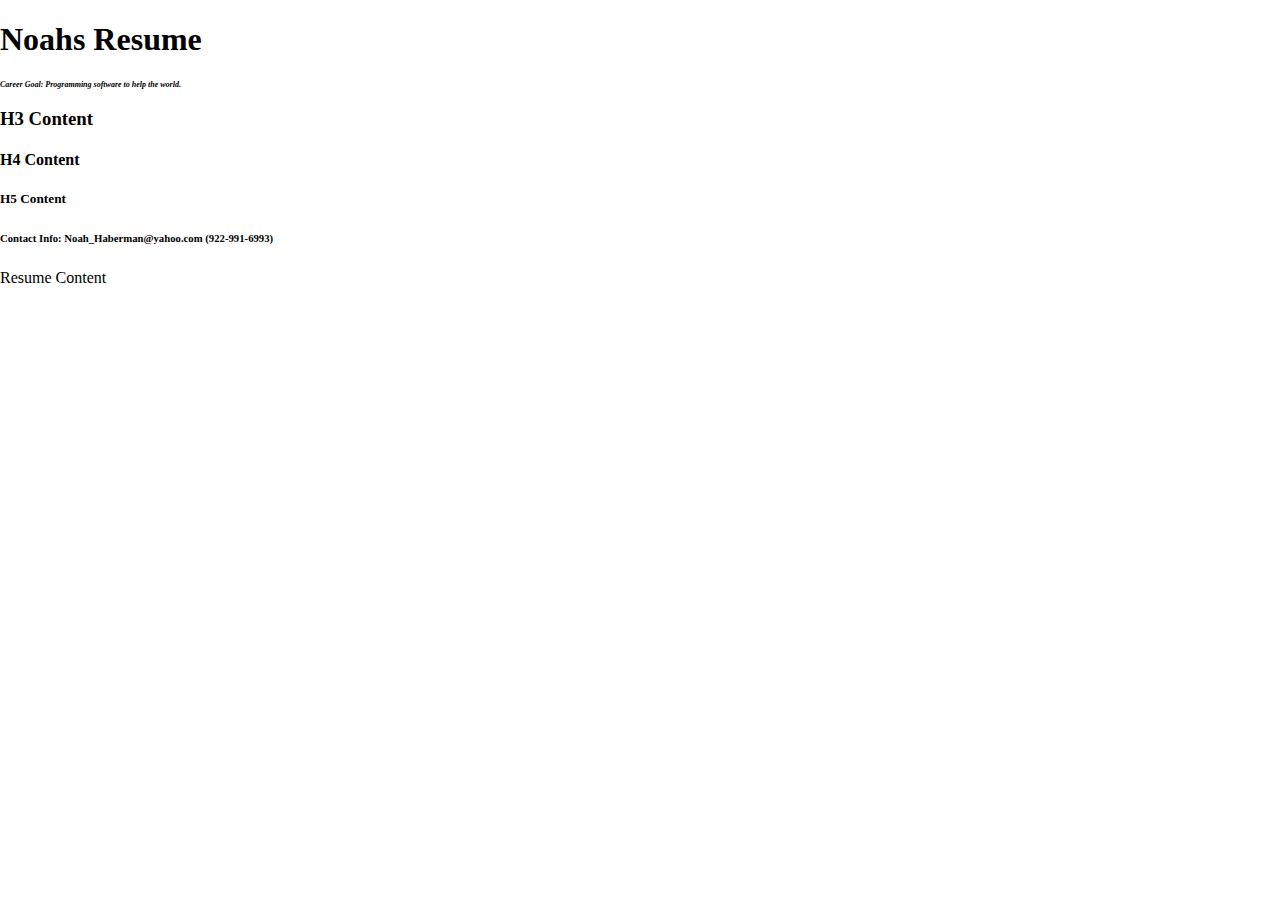
==== index.html @ 6249411a "update" ====
<!DOCTYPE html>
<html>
<head>
    <title>Noahs Resume</title>
    <meta charset="utf-8"/>
    <link rel="stylesheet" type="text/css" href="style.css"/>
</head>
    <body>
          <h1>Noahs Resume</h1>
        <h2><b><i>Career Goal: Programming software to help the world.</i></b></h2>
          <h3>H3 Content</h3>
          <h4>H4 Content</h4>
          <h5>H5 Content</h5>
          <h6>Contact Info: Noah_Haberman@yahoo.com (922-991-6993)</h6>
          <p>Resume Content</p>
    </body>
</html>
---- style.css ----
html, body {
    font-family: Georgia, serif;
    margin: 0;
    width: 100%;
    height: 100%;
}

h1 {
      font-size 40px;
}

p {
    max-width: 65%;
    min-width: 500px;
}

h2 {
    text-align: left;
    font-size: 0.5rem;
}

div {
     padding-right: 30px;
     height: 100%;
     width: 100%;
}

video {
       background-color: #000000;
       border: 2px solid black;
}

.container {
        display: flex;
}

.main {
        padding-left: 30px;
        min-width: 75%;
}

.nav {
      background-color: #FFEE00;
      max-width: 25%;
      min-width: 140px;
      flex: 1;
}

.nav h1 {
         padding-left: 20px;
}
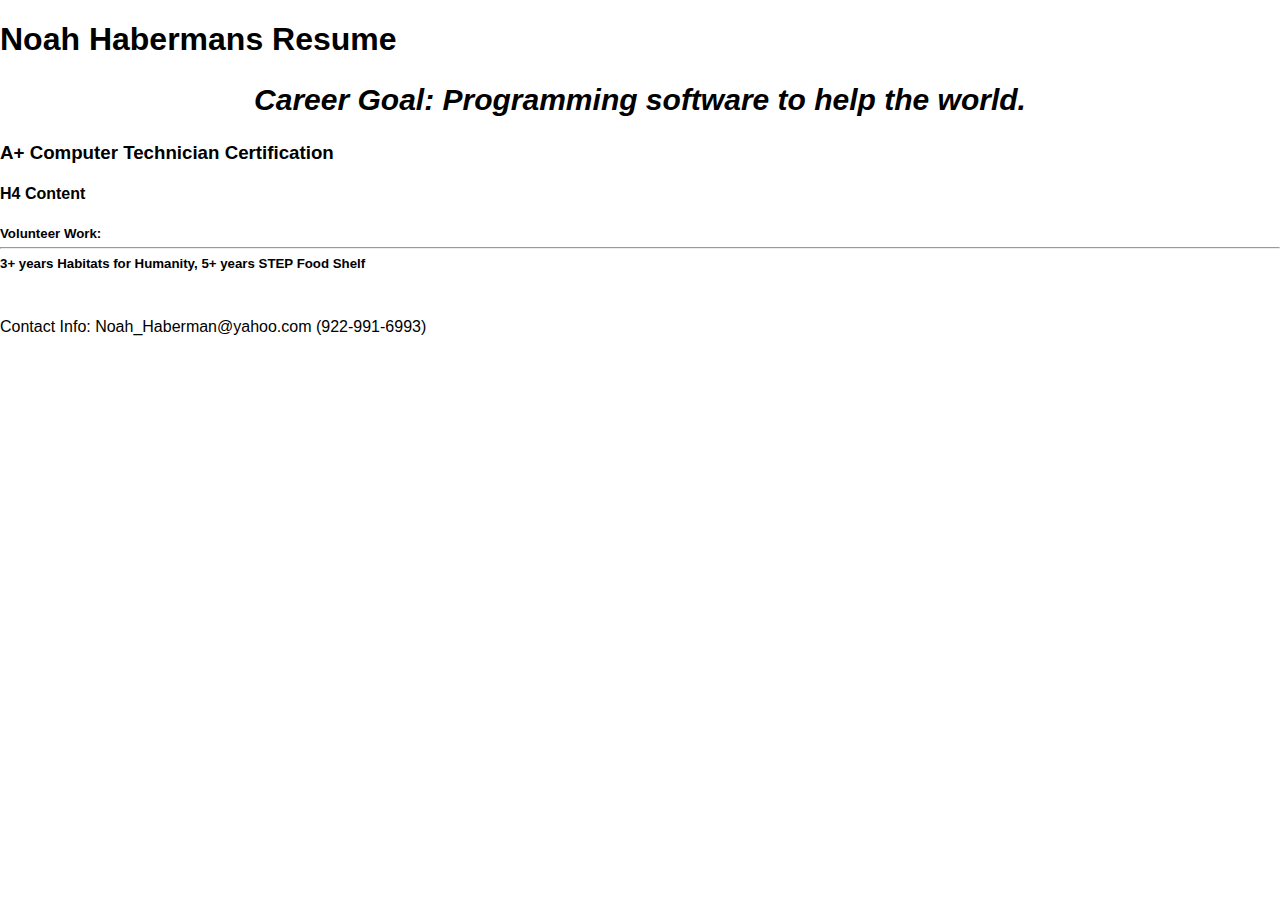
==== commit a6c9b867: "update" ====
--- a/index.html
+++ b/index.html
@@ -6,13 +6,13 @@
     <link rel="stylesheet" type="text/css" href="style.css"/>
 </head>
     <body>
-          <h1>Noahs Resume</h1>
+          <h1>Noah Habermans Resume</h1>
         <h2><b><i>Career Goal: Programming software to help the world.</i></b></h2>
-          <h3>H3 Content</h3>
+          <h3>A+ Computer Technician Certification</h3>
           <h4>H4 Content</h4>
-          <h5>H5 Content</h5>
-          <h6>Contact Info: Noah_Haberman@yahoo.com (922-991-6993)</h6>
-          <p>Resume Content</p>
+        <h5>Volunteer Work: <hr> 3+ years Habitats for Humanity, 5+ years STEP Food Shelf </h5>
+          <h6></h6>
+          <p>Contact Info: Noah_Haberman@yahoo.com (922-991-6993)</p>
     </body>
 </html>
 
--- a/style.css
+++ b/style.css
@@ -1,5 +1,6 @@
 html, body {
-    font-family: Georgia, serif;
+    
+    font-family: sans-serif;
     margin: 0;
     width: 100%;
     height: 100%;
@@ -10,42 +11,15 @@
 }
 
 p {
-    max-width: 65%;
+    max-width: 75%;
     min-width: 500px;
 }
 
 h2 {
-    text-align: left;
-    font-size: 0.5rem;
+    font-size: 30px;
+    text-align: center;
 }
 
-div {
-     padding-right: 30px;
-     height: 100%;
-     width: 100%;
+h6 {
+    font-size: 20px;
 }
-
-video {
-       background-color: #000000;
-       border: 2px solid black;
-}
-
-.container {
-        display: flex;
-}
-
-.main {
-        padding-left: 30px;
-        min-width: 75%;
-}
-
-.nav {
-      background-color: #FFEE00;
-      max-width: 25%;
-      min-width: 140px;
-      flex: 1;
-}
-
-.nav h1 {
-         padding-left: 20px;
-}
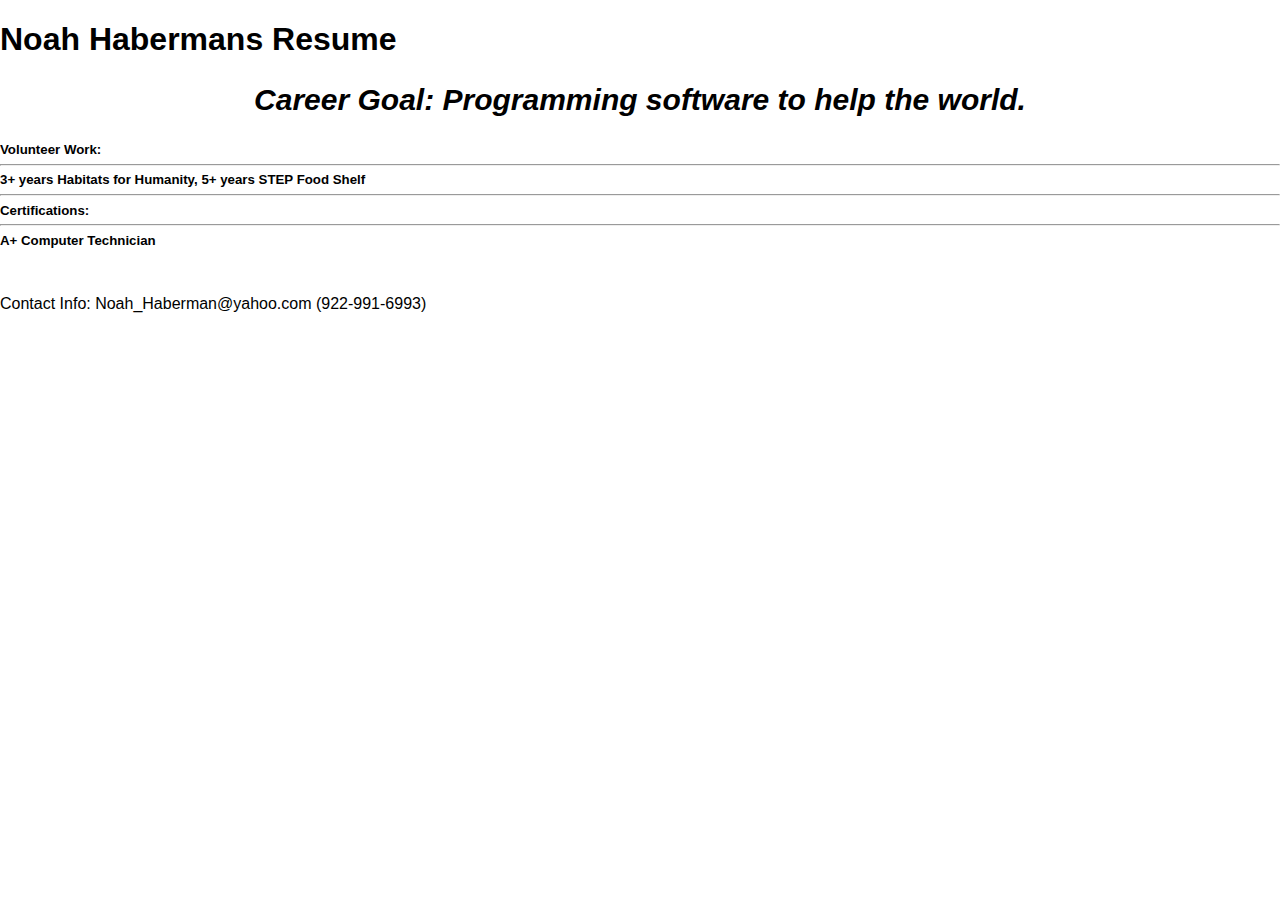
==== commit 17e959ec: "update" ====
--- a/index.html
+++ b/index.html
@@ -8,9 +8,9 @@
     <body>
           <h1>Noah Habermans Resume</h1>
         <h2><b><i>Career Goal: Programming software to help the world.</i></b></h2>
-          <h3>A+ Computer Technician Certification</h3>
-          <h4>H4 Content</h4>
-        <h5>Volunteer Work: <hr> 3+ years Habitats for Humanity, 5+ years STEP Food Shelf </h5>
+          <h3></h3>
+          <h4></h4>
+        <h5>Volunteer Work: <hr> 3+ years Habitats for Humanity, 5+ years STEP Food Shelf <hr>Certifications: <hr> A+ Computer Technician</h5>
           <h6></h6>
           <p>Contact Info: Noah_Haberman@yahoo.com (922-991-6993)</p>
     </body>
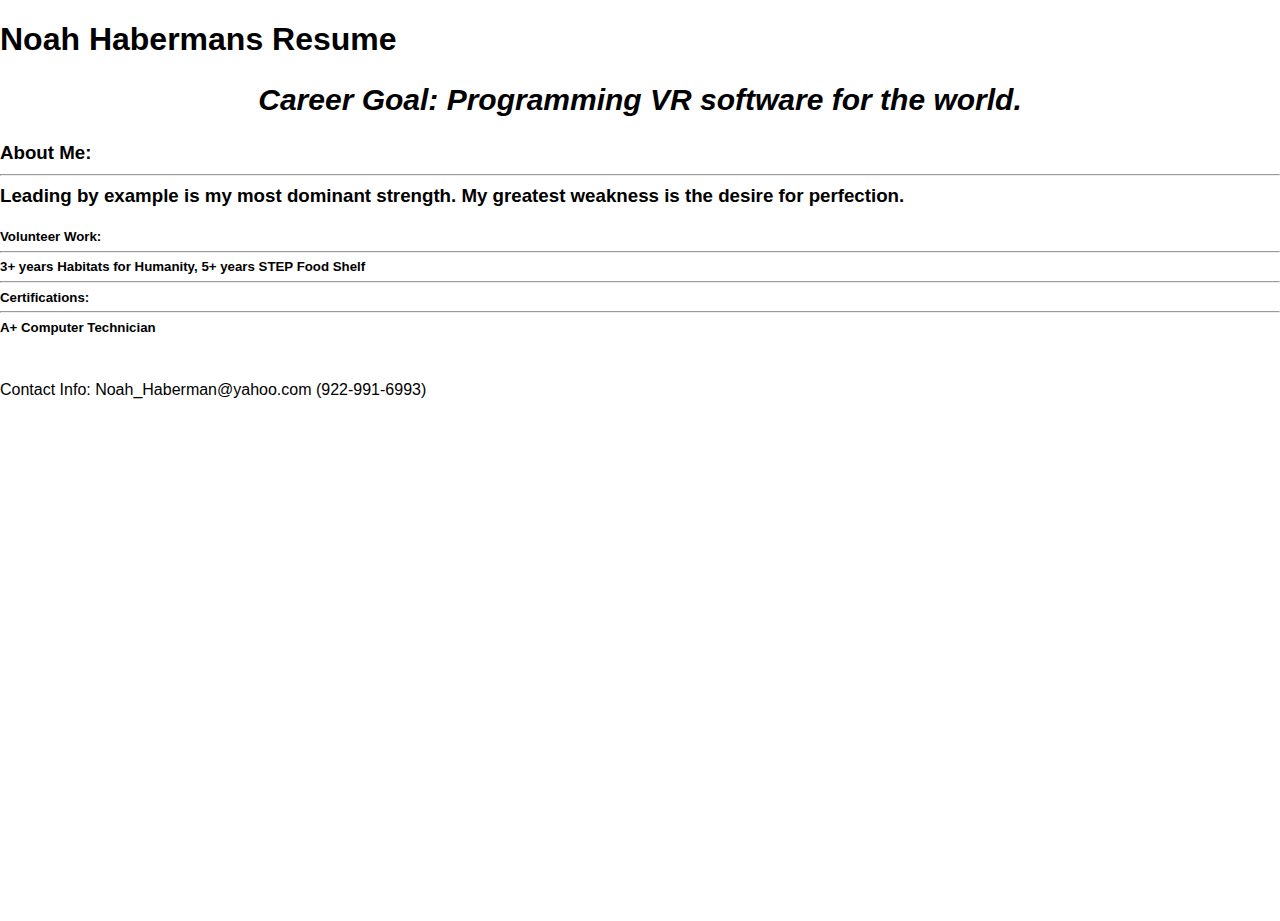
==== commit 2ed857b4: "update" ====
--- a/index.html
+++ b/index.html
@@ -7,8 +7,9 @@
 </head>
     <body>
           <h1>Noah Habermans Resume</h1>
-        <h2><b><i>Career Goal: Programming software to help the world.</i></b></h2>
-          <h3></h3>
+        <h2><b><i>Career Goal: Programming VR software for the world.</i></b></h2>
+          <h3>About Me: <hr> Leading by example is my most dominant strength.
+        My greatest weakness is the desire for perfection.</h3>
           <h4></h4>
         <h5>Volunteer Work: <hr> 3+ years Habitats for Humanity, 5+ years STEP Food Shelf <hr>Certifications: <hr> A+ Computer Technician</h5>
           <h6></h6>
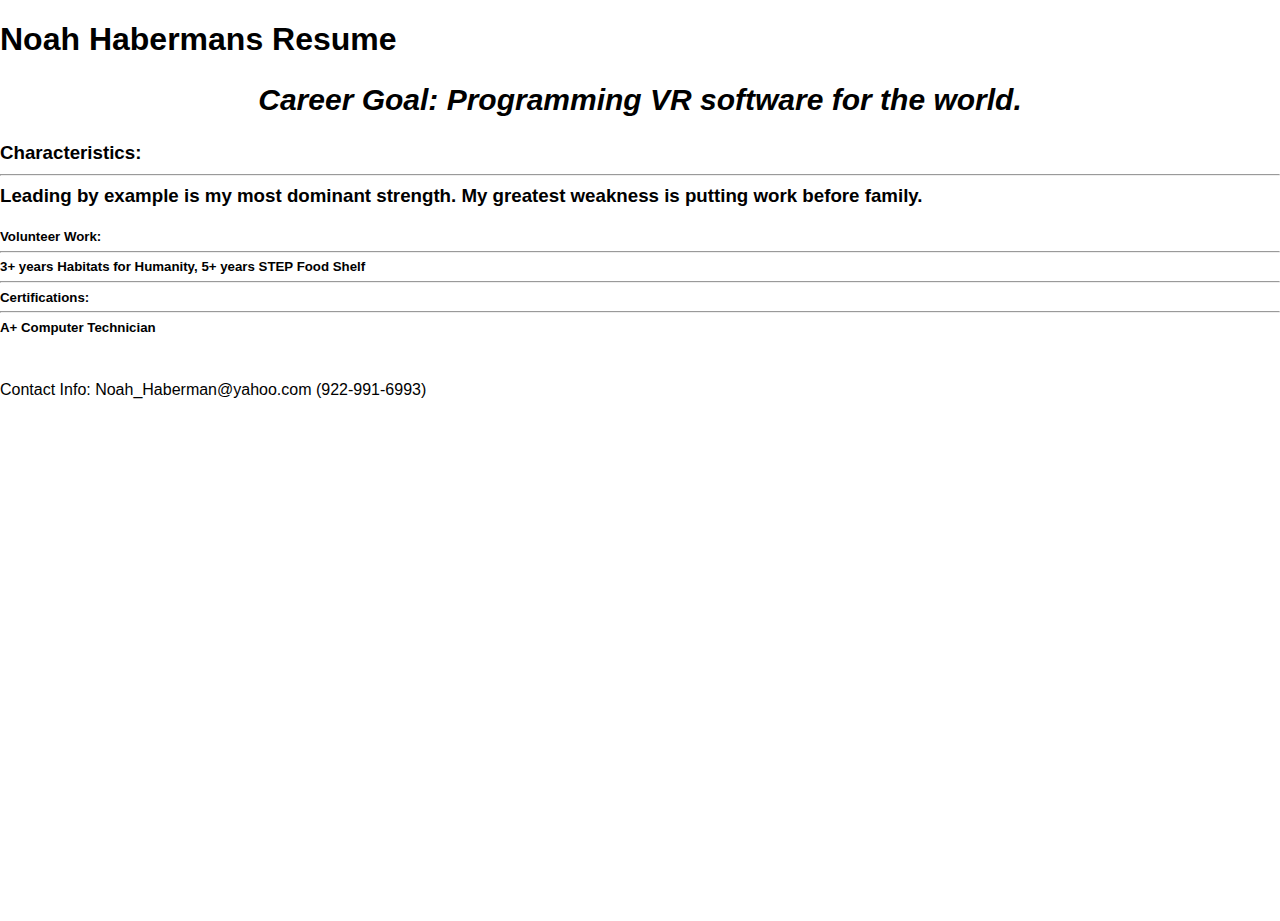
==== commit 6ed37e56: "update" ====
--- a/index.html
+++ b/index.html
@@ -8,8 +8,8 @@
     <body>
           <h1>Noah Habermans Resume</h1>
         <h2><b><i>Career Goal: Programming VR software for the world.</i></b></h2>
-          <h3>About Me: <hr> Leading by example is my most dominant strength.
-        My greatest weakness is the desire for perfection.</h3>
+          <h3>Characteristics: <hr> Leading by example is my most dominant strength.
+        My greatest weakness is putting work before family. </h3>
           <h4></h4>
         <h5>Volunteer Work: <hr> 3+ years Habitats for Humanity, 5+ years STEP Food Shelf <hr>Certifications: <hr> A+ Computer Technician</h5>
           <h6></h6>
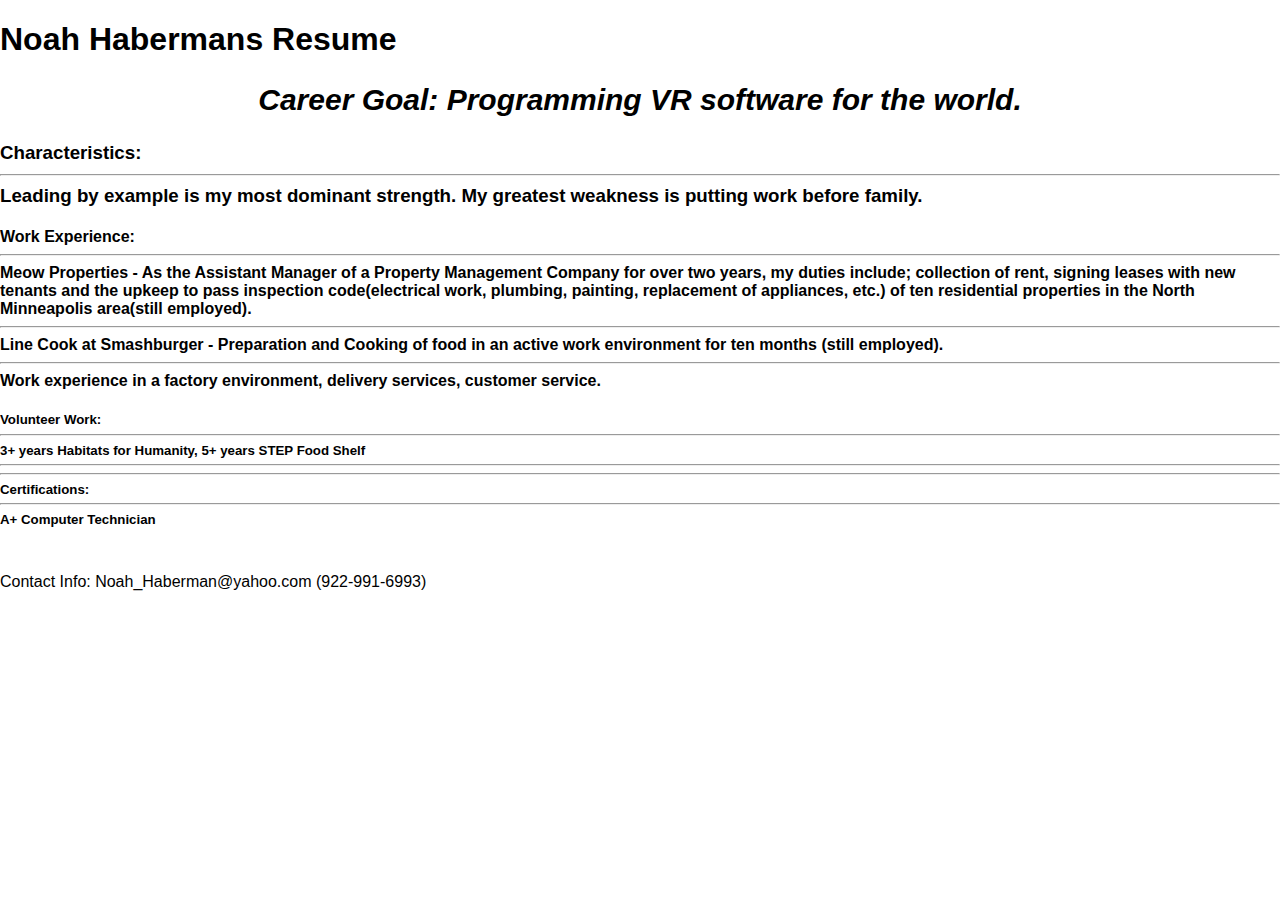
==== commit cc12149c: "update" ====
--- a/index.html
+++ b/index.html
@@ -10,8 +10,8 @@
         <h2><b><i>Career Goal: Programming VR software for the world.</i></b></h2>
           <h3>Characteristics: <hr> Leading by example is my most dominant strength.
         My greatest weakness is putting work before family. </h3>
-          <h4></h4>
-        <h5>Volunteer Work: <hr> 3+ years Habitats for Humanity, 5+ years STEP Food Shelf <hr>Certifications: <hr> A+ Computer Technician</h5>
+        <h4><b>Work Experience:</b><hr>Meow Properties - As the Assistant Manager of a Property Management Company for over two years, my duties include; collection of rent, signing leases with new tenants and the upkeep to pass inspection code(electrical work, plumbing, painting, replacement of appliances, etc.) of ten residential properties in the North Minneapolis area(still employed).<hr>Line Cook at Smashburger - Preparation and Cooking of food in an active work environment for ten months (still employed).<hr>Work experience in a factory environment, delivery services, customer service. </h4>
+        <h5>Volunteer Work: <hr> 3+ years Habitats for Humanity, 5+ years STEP Food Shelf <hr><hr>Certifications: <hr> A+ Computer Technician</h5>
           <h6></h6>
           <p>Contact Info: Noah_Haberman@yahoo.com (922-991-6993)</p>
     </body>
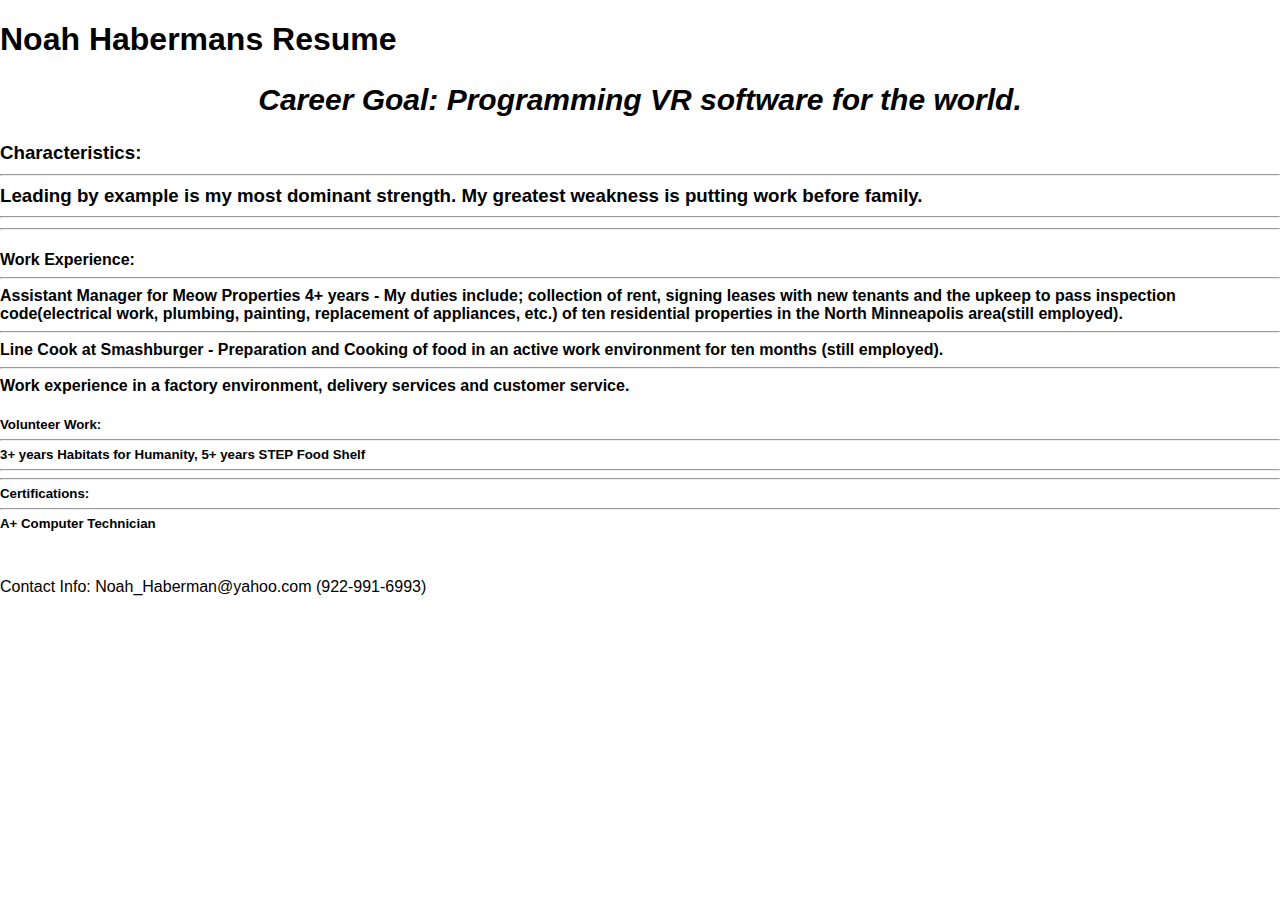
==== commit 5f870475: "update" ====
--- a/index.html
+++ b/index.html
@@ -9,8 +9,8 @@
           <h1>Noah Habermans Resume</h1>
         <h2><b><i>Career Goal: Programming VR software for the world.</i></b></h2>
           <h3>Characteristics: <hr> Leading by example is my most dominant strength.
-        My greatest weakness is putting work before family. </h3>
-        <h4><b>Work Experience:</b><hr>Meow Properties - As the Assistant Manager of a Property Management Company for over two years, my duties include; collection of rent, signing leases with new tenants and the upkeep to pass inspection code(electrical work, plumbing, painting, replacement of appliances, etc.) of ten residential properties in the North Minneapolis area(still employed).<hr>Line Cook at Smashburger - Preparation and Cooking of food in an active work environment for ten months (still employed).<hr>Work experience in a factory environment, delivery services, customer service. </h4>
+        My greatest weakness is putting work before family.<hr><hr> </h3>
+        <h4><b>Work Experience:</b><hr>Assistant Manager for Meow Properties 4+ years - My duties include; collection of rent, signing leases with new tenants and the upkeep to pass inspection code(electrical work, plumbing, painting, replacement of appliances, etc.) of ten residential properties in the North Minneapolis area(still employed).<hr>Line Cook at Smashburger - Preparation and Cooking of food in an active work environment for ten months (still employed).<hr>Work experience in a factory environment, delivery services and customer service. </h4>
         <h5>Volunteer Work: <hr> 3+ years Habitats for Humanity, 5+ years STEP Food Shelf <hr><hr>Certifications: <hr> A+ Computer Technician</h5>
           <h6></h6>
           <p>Contact Info: Noah_Haberman@yahoo.com (922-991-6993)</p>
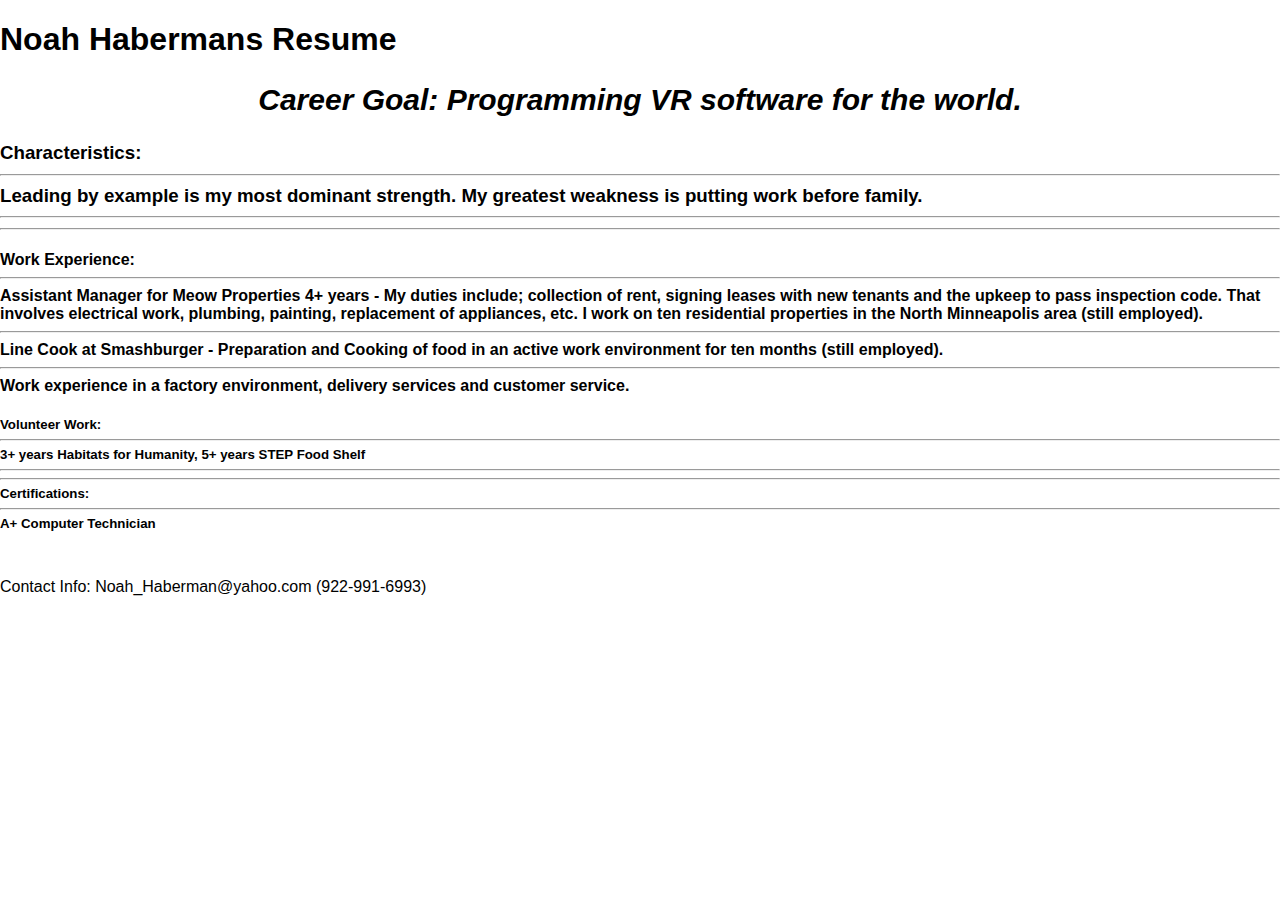
==== commit 5fe6a11f: "final edit" ====
--- a/index.html
+++ b/index.html
@@ -10,7 +10,7 @@
         <h2><b><i>Career Goal: Programming VR software for the world.</i></b></h2>
           <h3>Characteristics: <hr> Leading by example is my most dominant strength.
         My greatest weakness is putting work before family.<hr><hr> </h3>
-        <h4><b>Work Experience:</b><hr>Assistant Manager for Meow Properties 4+ years - My duties include; collection of rent, signing leases with new tenants and the upkeep to pass inspection code(electrical work, plumbing, painting, replacement of appliances, etc.) of ten residential properties in the North Minneapolis area(still employed).<hr>Line Cook at Smashburger - Preparation and Cooking of food in an active work environment for ten months (still employed).<hr>Work experience in a factory environment, delivery services and customer service. </h4>
+        <h4><b>Work Experience:</b><hr>Assistant Manager for Meow Properties 4+ years - My duties include; collection of rent, signing leases with new tenants and the upkeep to pass inspection code. That involves electrical work, plumbing, painting, replacement of appliances, etc. I work on ten residential properties in the North Minneapolis area (still employed).<hr>Line Cook at Smashburger - Preparation and Cooking of food in an active work environment for ten months (still employed).<hr>Work experience in a factory environment, delivery services and customer service. </h4>
         <h5>Volunteer Work: <hr> 3+ years Habitats for Humanity, 5+ years STEP Food Shelf <hr><hr>Certifications: <hr> A+ Computer Technician</h5>
           <h6></h6>
           <p>Contact Info: Noah_Haberman@yahoo.com (922-991-6993)</p>
